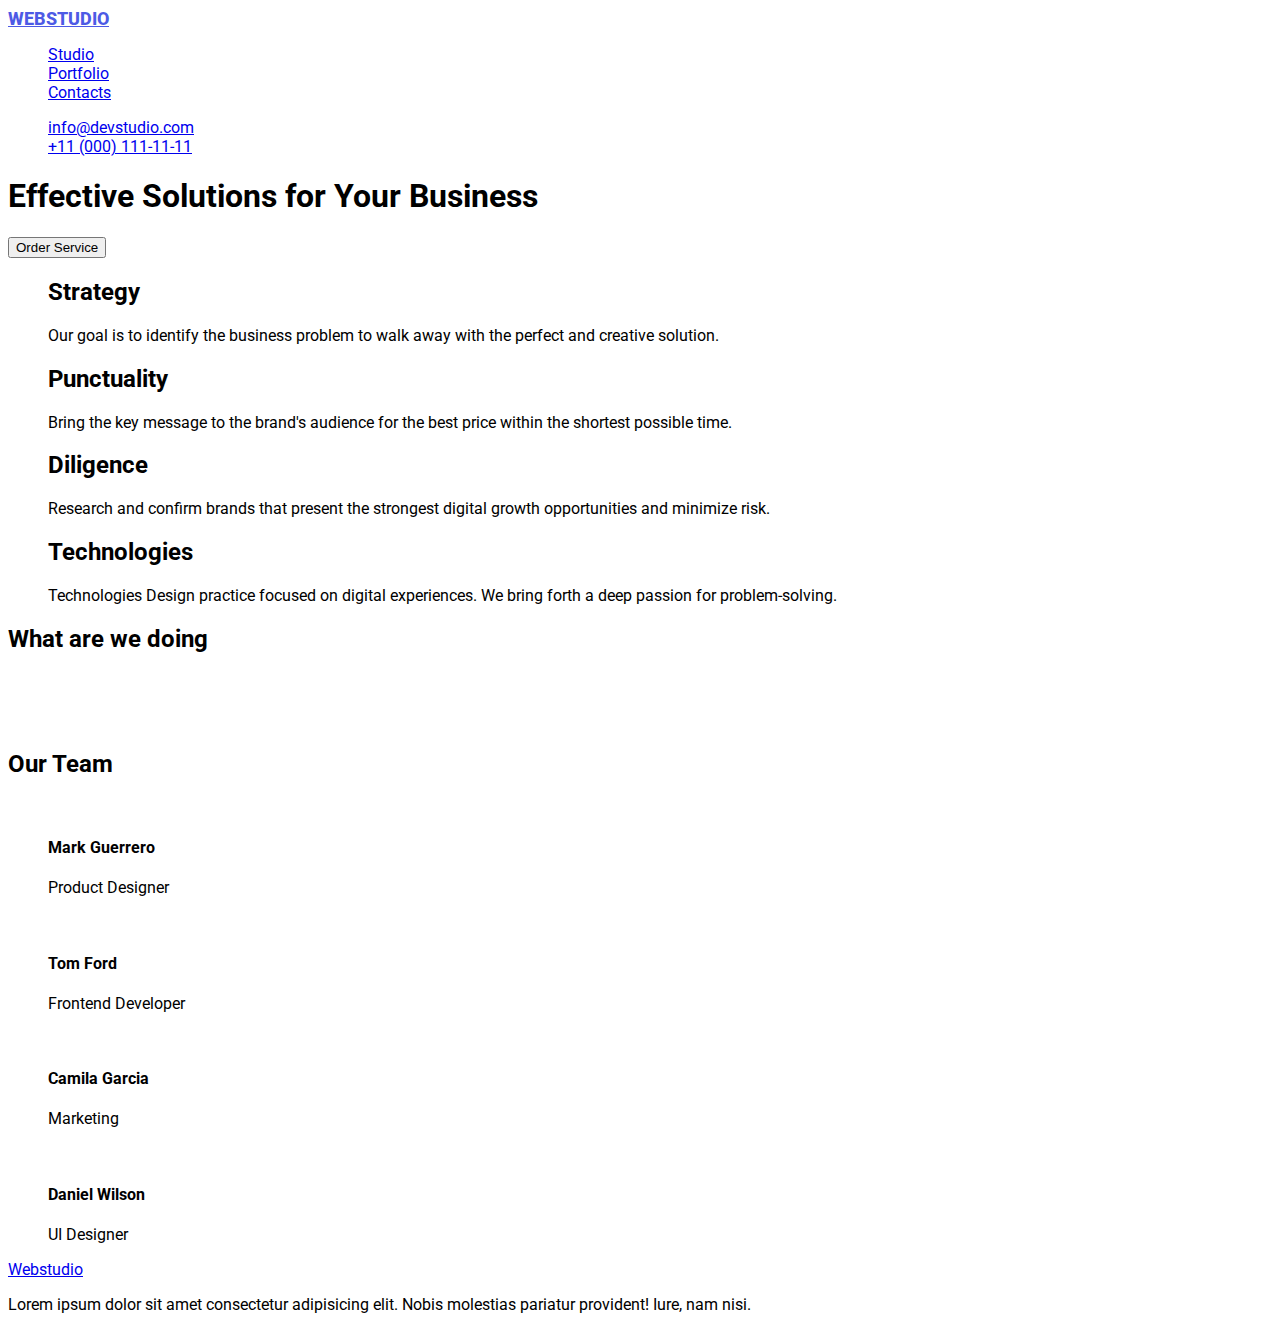
==== index.html @ 69cb19a6 "Add HTML plus just CSS" ====
<!DOCTYPE html>
<html lang="en">
  <head>
    <meta charset="UTF-8" />
    <meta name="viewport" content="width=device-width, initial-scale=1.0" />
    <link rel="preconnect" href="https://fonts.googleapis.com" />
    <link rel="preconnect" href="https://fonts.gstatic.com" crossorigin />
    <link
      href="https://fonts.googleapis.com/css2?family=Raleway:wght@800&family=Roboto:wght@400;500;700&display=swap"
      rel="stylesheet"
    />
    <link rel="stylesheet" href="./styles/styles.css" />
    <title>Document</title>
  </head>
  <body>
    <header class="">
      <nav class="">
        <a href="#" class="logo">Web<span class="logo-title">studio</span></a>
        <ul class="">
          <li class=""><a href="#" class="">Studio</a></li>
          <li class=""><a href="#" class="">Portfolio</a></li>
          <li class=""><a href="#" class="">Contacts </a></li>
        </ul>
      </nav>
      <ul class="">
        <li class="">
          <a href="mailto:info@devstudio.com" class="">info@devstudio.com</a>
        </li>
        <li class="">
          <a href="tel:+11 (000) 111-11-11" class="">+11 (000) 111-11-11</a>
        </li>
      </ul>
    </header>
    <main class="">
      <section class="">
        <h1 class="">Effective Solutions for Your Business</h1>
        <button class="">Order Service</button>
      </section>
      <section class="">
        <ul class="">
          <li class="">
            <h2 class="">Strategy</h2>
            <p class="">
              Our goal is to identify the business problem to walk away with the
              perfect and creative solution.
            </p>
          </li>
          <li class="">
            <h2 class="">Punctuality</h2>
            <p class="">
              Bring the key message to the brand's audience for the best price
              within the shortest possible time.
            </p>
          </li>
          <li class="">
            <h2 class="">Diligence</h2>
            <p class="">
              Research and confirm brands that present the strongest digital
              growth opportunities and minimize risk.
            </p>
          </li>
          <li class="">
            <h2 class="">Technologies</h2>
            <p class="">
              Technologies Design practice focused on digital experiences. We
              bring forth a deep passion for problem-solving.
            </p>
          </li>
        </ul>
      </section>
      <section class="">
        <h2>What are we doing</h2>
        <ul>
          <li><img src="" alt="" class="" /></li>
          <li><img src="" alt="" class="" /></li>
          <li><img src="" alt="" class="" /></li>
        </ul>
      </section>
      <section>
        <h2 class="">Our Team</h2>
        <ul class="">
          <li class="">
            <img src="" alt="" class="" />
            <h4 class="">Mark Guerrero</h4>
            <p class="">Product Designer</p>
          </li>
          <li class="">
            <img src="" alt="" class="" />
            <h4 class="">Tom Ford</h4>
            <p class="">Frontend Developer</p>
          </li>
          <li class="">
            <img src="" alt="" class="" />
            <h4 class="">Camila Garcia</h4>
            <p class="">Marketing</p>
          </li>
          <li class="">
            <img src="" alt="" class="" />
            <h4 class="">Daniel Wilson</h4>
            <p class="">UI Designer</p>
          </li>
        </ul>
      </section>
    </main>
    <footer>
      <a href="#">Web<span>studio</span></a>
      <p>
        Lorem ipsum dolor sit amet consectetur adipisicing elit. Nobis molestias
        pariatur provident! Iure, nam nisi.
      </p>
    </footer>
  </body>
</html>
---- styles/styles.css ----
:root {
  --hero-title-color: #ffffff;
  --section-title-color: #2e2f42;
  --text-color: #434455;
  --title-color: #4d5ae5;
  --text-size: ;
  --first-bg-color: ;
  --sekond-bg-color: ;
}
body {
  font-family: "Raleway", sans-serif;
  font-family: "Roboto", sans-serif;
}
a {
  list-style: none;
}
li {
  list-style: none;
}
.logo {
  font-size: 18px;
  font-weight: 800;
  color: #4d5ae5;
  text-transform: uppercase;
}
.logo-title {
}
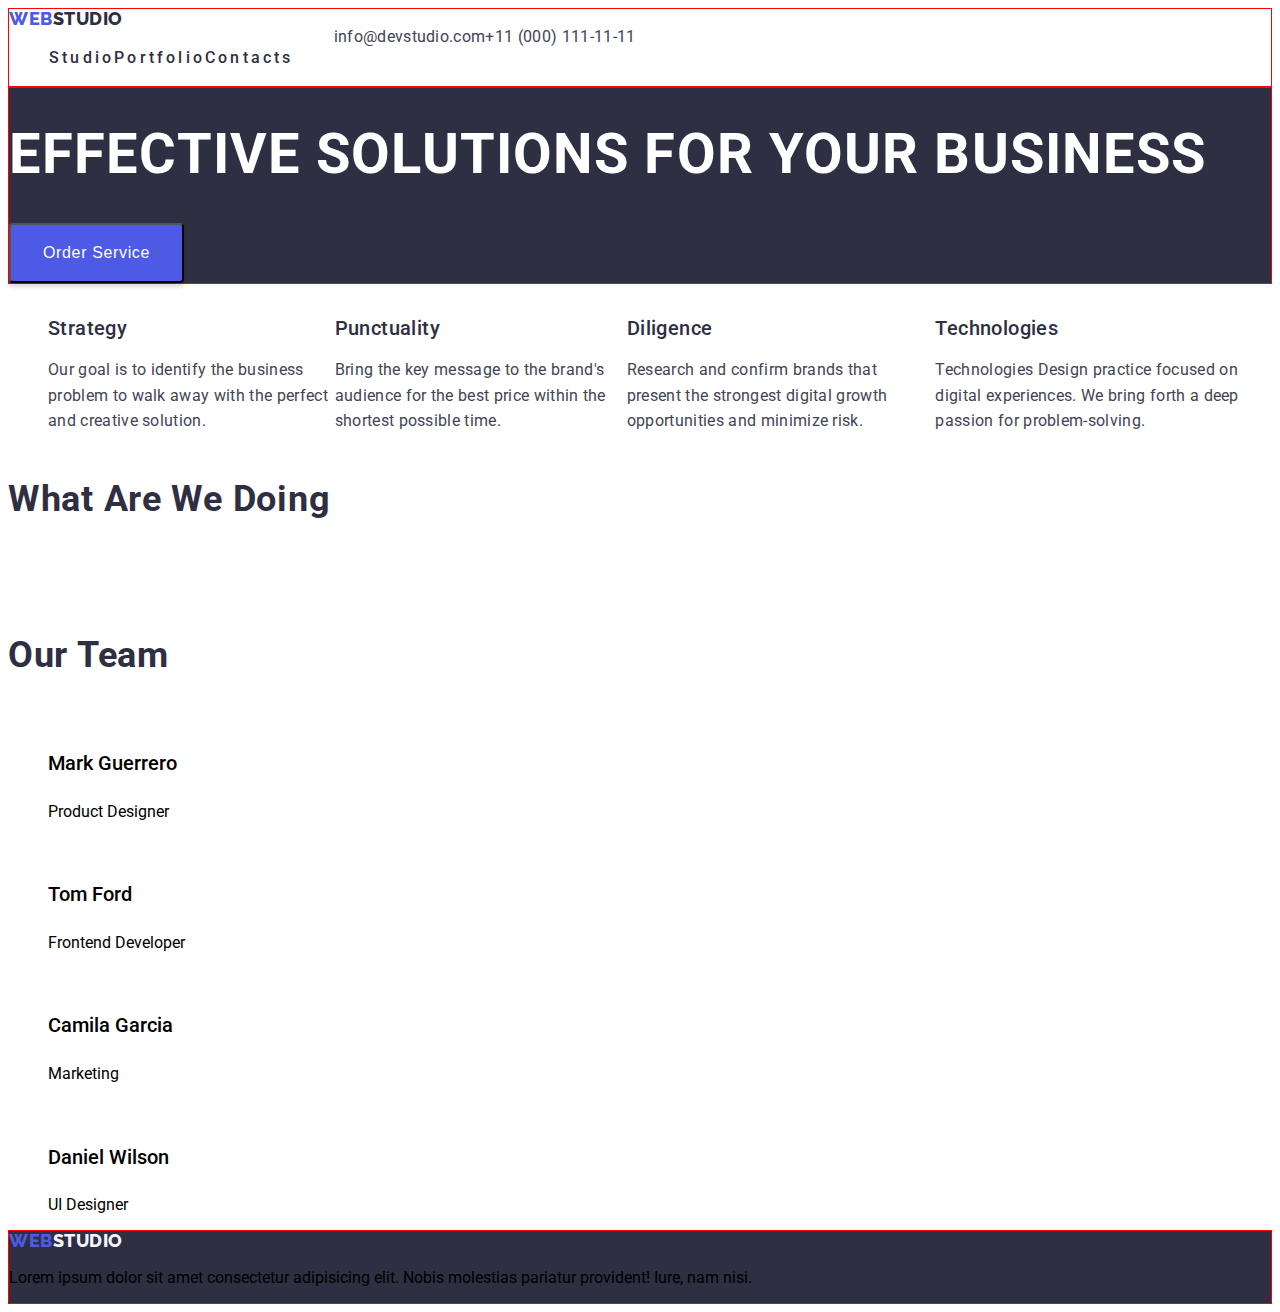
==== commit 31dbd34e: "add class in html + styles in css" ====
--- a/index.html
+++ b/index.html
@@ -9,102 +9,106 @@
       href="https://fonts.googleapis.com/css2?family=Raleway:wght@800&family=Roboto:wght@400;500;700&display=swap"
       rel="stylesheet"
     />
+    <title>Document</title>
     <link rel="stylesheet" href="./styles/styles.css" />
-    <title>Document</title>
   </head>
   <body>
-    <header class="">
-      <nav class="">
+    <header class="page-header">
+      <nav class="page-nav">
         <a href="#" class="logo">Web<span class="logo-title">studio</span></a>
-        <ul class="">
-          <li class=""><a href="#" class="">Studio</a></li>
-          <li class=""><a href="#" class="">Portfolio</a></li>
-          <li class=""><a href="#" class="">Contacts </a></li>
+        <ul class="list-nav">
+          <li class="item-nav"><a href="#" class="link-nav">Studio</a></li>
+          <li class="item-nav"><a href="#" class="link-nav">Portfolio</a></li>
+          <li class="item-nav"><a href="#" class="link-nav">Contacts </a></li>
         </ul>
       </nav>
-      <ul class="">
-        <li class="">
-          <a href="mailto:info@devstudio.com" class="">info@devstudio.com</a>
+      <ul class="contacts">
+        <li class="item-contacts">
+          <a href="mailto:info@devstudio.com" class="contacts-link"
+            >info@devstudio.com</a
+          >
         </li>
-        <li class="">
-          <a href="tel:+11 (000) 111-11-11" class="">+11 (000) 111-11-11</a>
+        <li class="item-contacts">
+          <a href="tel:+11 (000) 111-11-11" class="contacts-link"
+            >+11 (000) 111-11-11</a
+          >
         </li>
       </ul>
     </header>
-    <main class="">
-      <section class="">
-        <h1 class="">Effective Solutions for Your Business</h1>
-        <button class="">Order Service</button>
+    <main class="page-main">
+      <section class="hero">
+        <h1 class="title-hero">Effective Solutions for Your Business</h1>
+        <button class="button-hero">Order Service</button>
       </section>
-      <section class="">
-        <ul class="">
-          <li class="">
-            <h2 class="">Strategy</h2>
-            <p class="">
+      <section class="description">
+        <ul class="list-description">
+          <li class="item-description">
+            <h2 class="title-description">Strategy</h2>
+            <p class="text-description">
               Our goal is to identify the business problem to walk away with the
               perfect and creative solution.
             </p>
           </li>
-          <li class="">
-            <h2 class="">Punctuality</h2>
-            <p class="">
+          <li class="item-description">
+            <h2 class="title-description">Punctuality</h2>
+            <p class="text-description">
               Bring the key message to the brand's audience for the best price
               within the shortest possible time.
             </p>
           </li>
-          <li class="">
-            <h2 class="">Diligence</h2>
-            <p class="">
+          <li class="item-description">
+            <h2 class="title-description">Diligence</h2>
+            <p class="text-description">
               Research and confirm brands that present the strongest digital
               growth opportunities and minimize risk.
             </p>
           </li>
-          <li class="">
-            <h2 class="">Technologies</h2>
-            <p class="">
+          <li class="item-description">
+            <h2 class="title-description">Technologies</h2>
+            <p class="text-description">
               Technologies Design practice focused on digital experiences. We
               bring forth a deep passion for problem-solving.
             </p>
           </li>
         </ul>
       </section>
-      <section class="">
-        <h2>What are we doing</h2>
-        <ul>
-          <li><img src="" alt="" class="" /></li>
-          <li><img src="" alt="" class="" /></li>
-          <li><img src="" alt="" class="" /></li>
+      <section class="photo">
+        <h2 class="title-photo">What are we doing</h2>
+        <ul class="list-photo">
+          <li class="item-photo"><img src="" alt="" class="" /></li>
+          <li class="item-photo"><img src="" alt="" class="" /></li>
+          <li class="item-photo"><img src="" alt="" class="" /></li>
         </ul>
       </section>
-      <section>
-        <h2 class="">Our Team</h2>
-        <ul class="">
-          <li class="">
+      <section class="team">
+        <h2 class="title-team">Our Team</h2>
+        <ul class="list-team">
+          <li class="item-team">
             <img src="" alt="" class="" />
-            <h4 class="">Mark Guerrero</h4>
-            <p class="">Product Designer</p>
+            <h4 class="name-team">Mark Guerrero</h4>
+            <p class="text-team">Product Designer</p>
           </li>
-          <li class="">
+          <li class="item-team">
             <img src="" alt="" class="" />
-            <h4 class="">Tom Ford</h4>
-            <p class="">Frontend Developer</p>
+            <h4 class="name-team">Tom Ford</h4>
+            <p class="text-team">Frontend Developer</p>
           </li>
-          <li class="">
+          <li class="item-team">
             <img src="" alt="" class="" />
-            <h4 class="">Camila Garcia</h4>
-            <p class="">Marketing</p>
+            <h4 class="name-team">Camila Garcia</h4>
+            <p class="text-team">Marketing</p>
           </li>
-          <li class="">
+          <li class="item-team">
             <img src="" alt="" class="" />
-            <h4 class="">Daniel Wilson</h4>
-            <p class="">UI Designer</p>
+            <h4 class="name-team">Daniel Wilson</h4>
+            <p class="text-team">UI Designer</p>
           </li>
         </ul>
       </section>
     </main>
-    <footer>
-      <a href="#">Web<span>studio</span></a>
-      <p>
+    <footer class="page-footer">
+      <a href="#" class="logo">Web<span class="logo-footer">studio</span></a>
+      <p class="text-footer">
         Lorem ipsum dolor sit amet consectetur adipisicing elit. Nobis molestias
         pariatur provident! Iure, nam nisi.
       </p>
--- a/styles/styles.css
+++ b/styles/styles.css
@@ -1,27 +1,143 @@
 :root {
-  --hero-title-color: #ffffff;
-  --section-title-color: #2e2f42;
+  --title-color: #2e2f42;
   --text-color: #434455;
-  --title-color: #4d5ae5;
-  --text-size: ;
-  --first-bg-color: ;
-  --sekond-bg-color: ;
 }
 body {
   font-family: "Raleway", sans-serif;
   font-family: "Roboto", sans-serif;
 }
 a {
-  list-style: none;
+  text-decoration: none;
 }
 li {
   list-style: none;
 }
+.page-header {
+  border: 1px solid red;
+  display: flex;
+}
 .logo {
+  font-family: "Raleway", sans-serif;
   font-size: 18px;
   font-weight: 800;
+  line-height: 1.16;
+  letter-spacing: 0.03em;
   color: #4d5ae5;
   text-transform: uppercase;
+  text-decoration: none;
 }
 .logo-title {
+  color: var(--title-color);
 }
+.list-nav {
+  display: flex;
+}
+
+.item-nav {
+}
+.link-nav {
+  font-size: 16px;
+  font-weight: 500;
+  line-height: 1.5;
+  letter-spacing: 0.2em;
+  color: var(--title-color);
+}
+.contacts {
+  display: flex;
+}
+.item-contacts {
+}
+.contacts-link {
+  font-size: 16px;
+  font-weight: 400;
+  line-height: 1.5;
+  letter-spacing: 0.02em;
+  color: var(--text-color);
+}
+.page-main {
+}
+.hero {
+  border: 1px solid red;
+  background-color: var(--title-color);
+}
+.title-hero {
+  font-size: 56px;
+  font-weight: 700;
+  line-height: 1.07;
+  letter-spacing: 0.02em;
+  color: #ffffff;
+  text-transform: uppercase;
+}
+.button-hero {
+  font-size: 16px;
+  font-weight: 500;
+  line-height: 1.5;
+  letter-spacing: 0.04em;
+  color: #ffffff;
+  background-color: #4d5ae5;
+  padding: 16px 32px;
+  border-radius: 4px;
+  box-shadow: 0px 4px 4px 0px rgba(0, 0, 0, 0.15);
+}
+.description {
+}
+.list-description {
+  display: flex;
+}
+.item-description {
+}
+.title-description {
+  font-size: 20px;
+  font-weight: 500;
+  line-height: 1.2;
+  letter-spacing: 0.02em;
+  color: var(--title-color);
+}
+.text-description {
+  font-size: 16px;
+  font-weight: 400;
+  line-height: 1.6;
+  letter-spacing: 0.02em;
+  color: var(--text-color);
+}
+.photo {
+}
+.title-photo {
+  font-size: 36px;
+  font-weight: 700;
+  line-height: 1.1;
+  letter-spacing: 0.02em;
+  color: var(--title-color);
+  text-transform: capitalize;
+}
+.list-photo {
+}
+.item-photo {
+}
+.team {
+}
+.title-team {
+  font-size: 36px;
+  font-weight: 700;
+  line-height: 1.1;
+  letter-spacing: 0.02em;
+  color: var(--title-color);
+  text-transform: capitalize;
+}
+.list-team {
+}
+.item-team {
+}
+.name-team {
+  font-size: 20px;
+  font-weight: 500;
+}
+.text-team {
+}
+.page-footer {
+  border: 1px solid red;
+  background-color: #2e2f42;
+}
+.logo-footer {
+  color: #f4f4fd;
+}
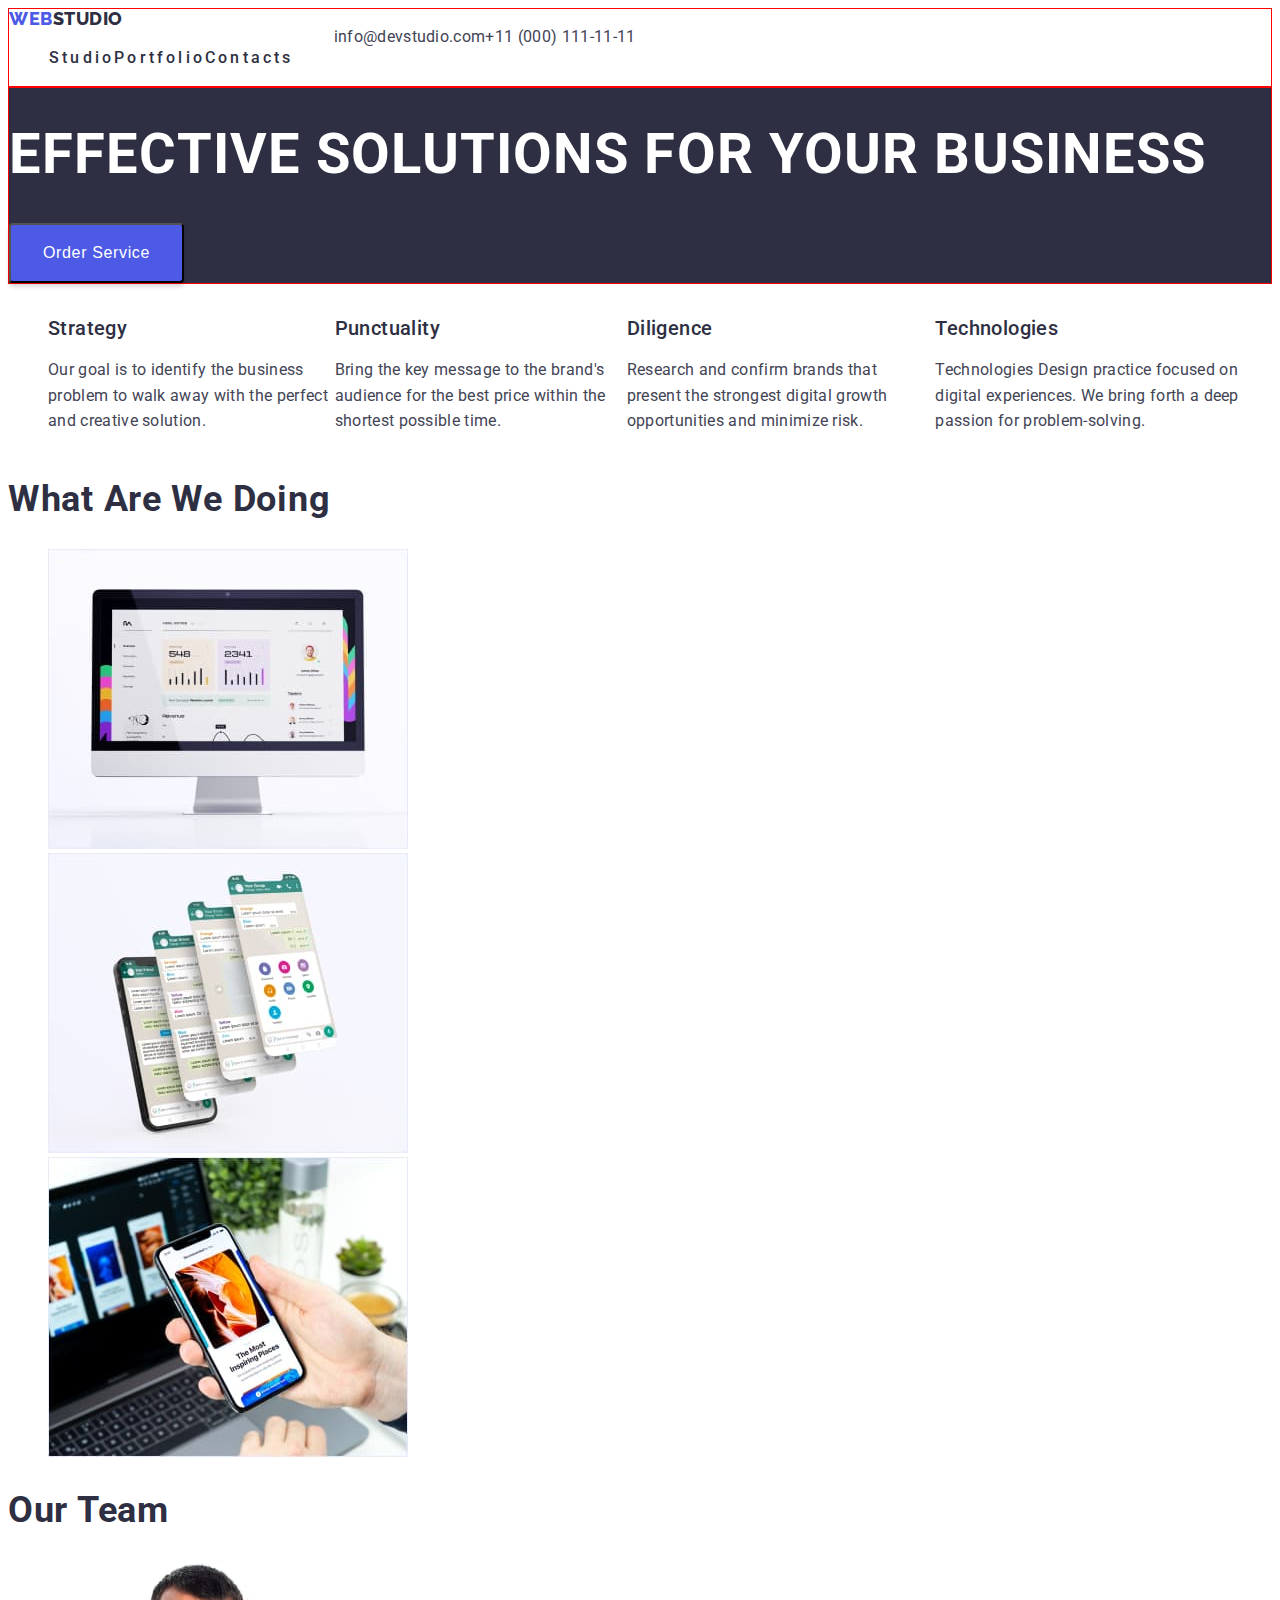
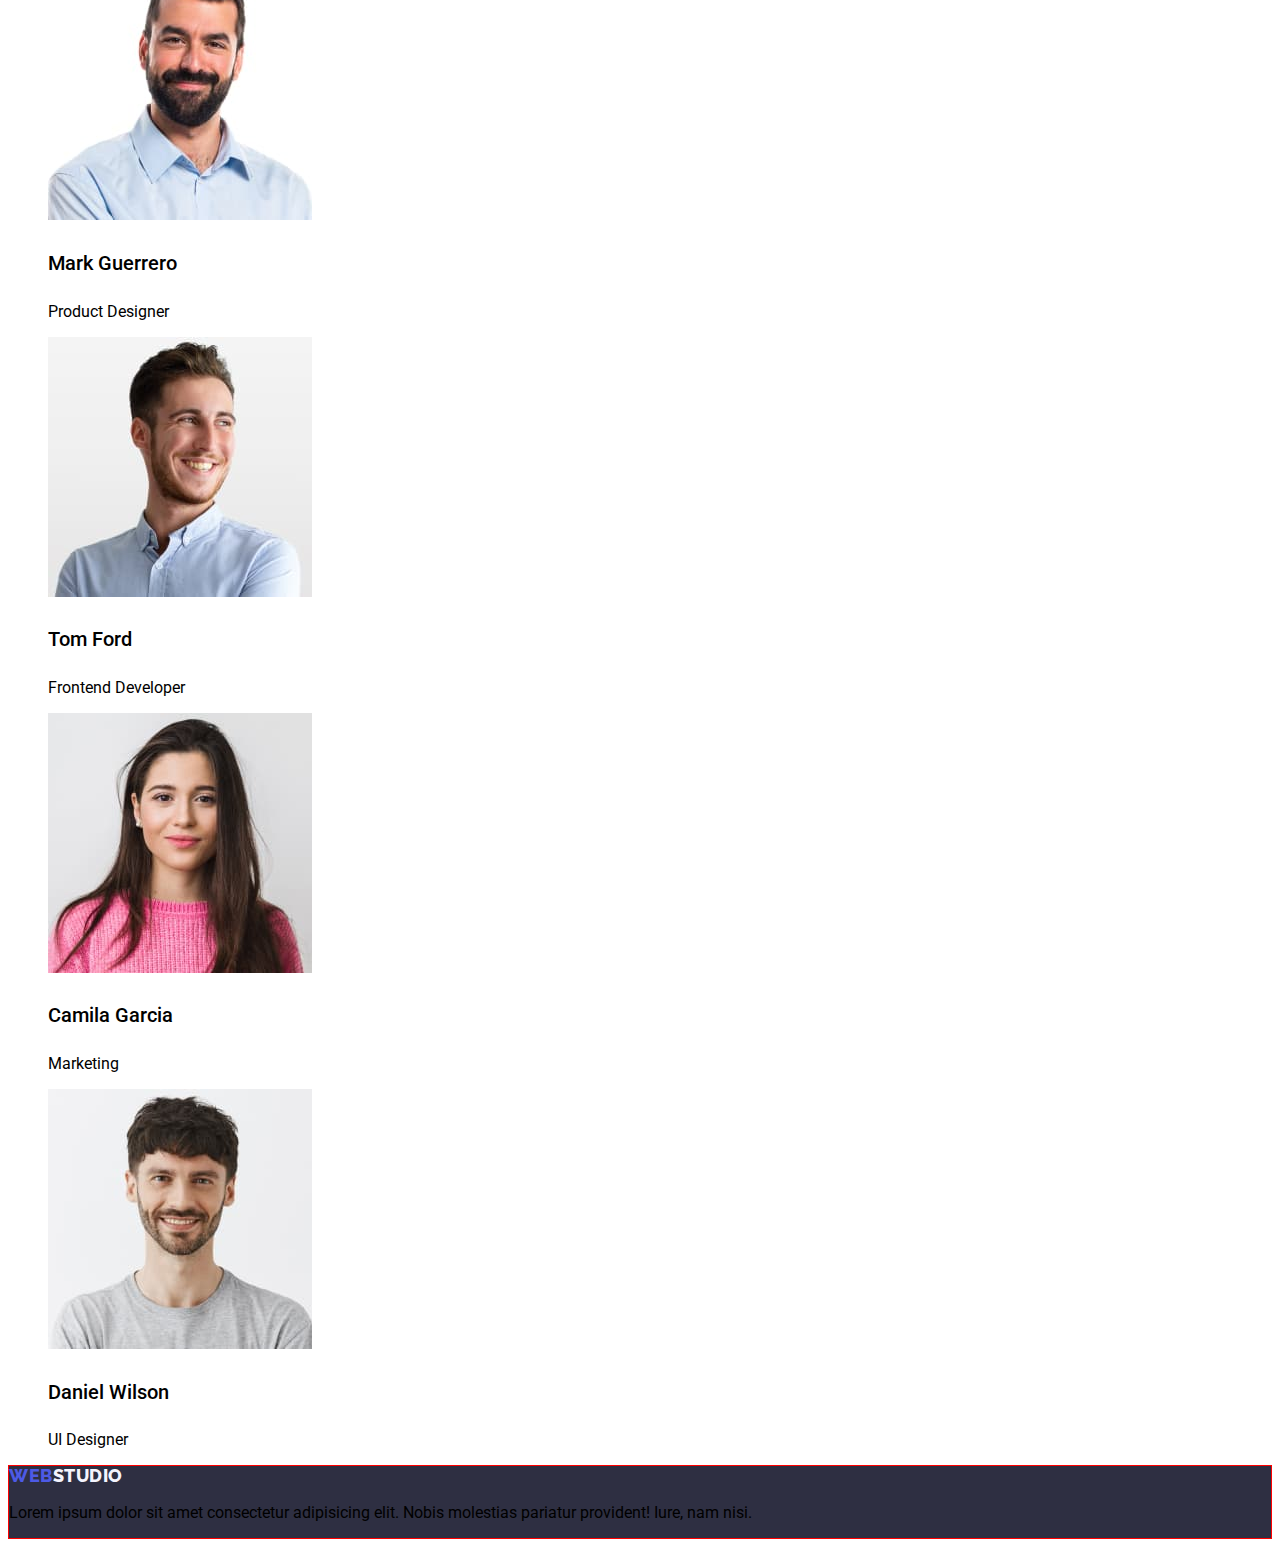
==== commit 71dcb765: "add photos" ====
--- a/index.html
+++ b/index.html
@@ -38,7 +38,7 @@
     <main class="page-main">
       <section class="hero">
         <h1 class="title-hero">Effective Solutions for Your Business</h1>
-        <button class="button-hero">Order Service</button>
+        <button type="button" class="button-hero">Order Service</button>
       </section>
       <section class="description">
         <ul class="list-description">
@@ -75,31 +75,53 @@
       <section class="photo">
         <h2 class="title-photo">What are we doing</h2>
         <ul class="list-photo">
-          <li class="item-photo"><img src="" alt="" class="" /></li>
-          <li class="item-photo"><img src="" alt="" class="" /></li>
-          <li class="item-photo"><img src="" alt="" class="" /></li>
+          <li class="item-photo">
+            <img src="./images/pc.jpg" alt="pc" class="" />
+          </li>
+          <li class="item-photo">
+            <img
+              src="./images/application.jpg"
+              alt="pages-application"
+              class=""
+            />
+          </li>
+          <li class="item-photo">
+            <img src="./images/phone.jpg" alt="phone" class="" />
+          </li>
         </ul>
       </section>
       <section class="team">
         <h2 class="title-team">Our Team</h2>
         <ul class="list-team">
           <li class="item-team">
-            <img src="" alt="" class="" />
+            <img
+              src="./images/Mark Guerrero.jpg"
+              alt="Mark Guerrero"
+              class=""
+            />
             <h4 class="name-team">Mark Guerrero</h4>
             <p class="text-team">Product Designer</p>
           </li>
           <li class="item-team">
-            <img src="" alt="" class="" />
+            <img src="./images/Tom Ford.jpg" alt="Tom Ford" class="" />
             <h4 class="name-team">Tom Ford</h4>
             <p class="text-team">Frontend Developer</p>
           </li>
           <li class="item-team">
-            <img src="" alt="" class="" />
+            <img
+              src="./images/Camila Garcia.jpg"
+              alt="Camila Garcia"
+              class=""
+            />
             <h4 class="name-team">Camila Garcia</h4>
             <p class="text-team">Marketing</p>
           </li>
           <li class="item-team">
-            <img src="" alt="" class="" />
+            <img
+              src="./images/Daniel Wilson.jpg"
+              alt="Daniel Wilson"
+              class=""
+            />
             <h4 class="name-team">Daniel Wilson</h4>
             <p class="text-team">UI Designer</p>
           </li>
@@ -114,4 +136,5 @@
       </p>
     </footer>
   </body>
+  <script src="./js/script.js"></script>
 </html>
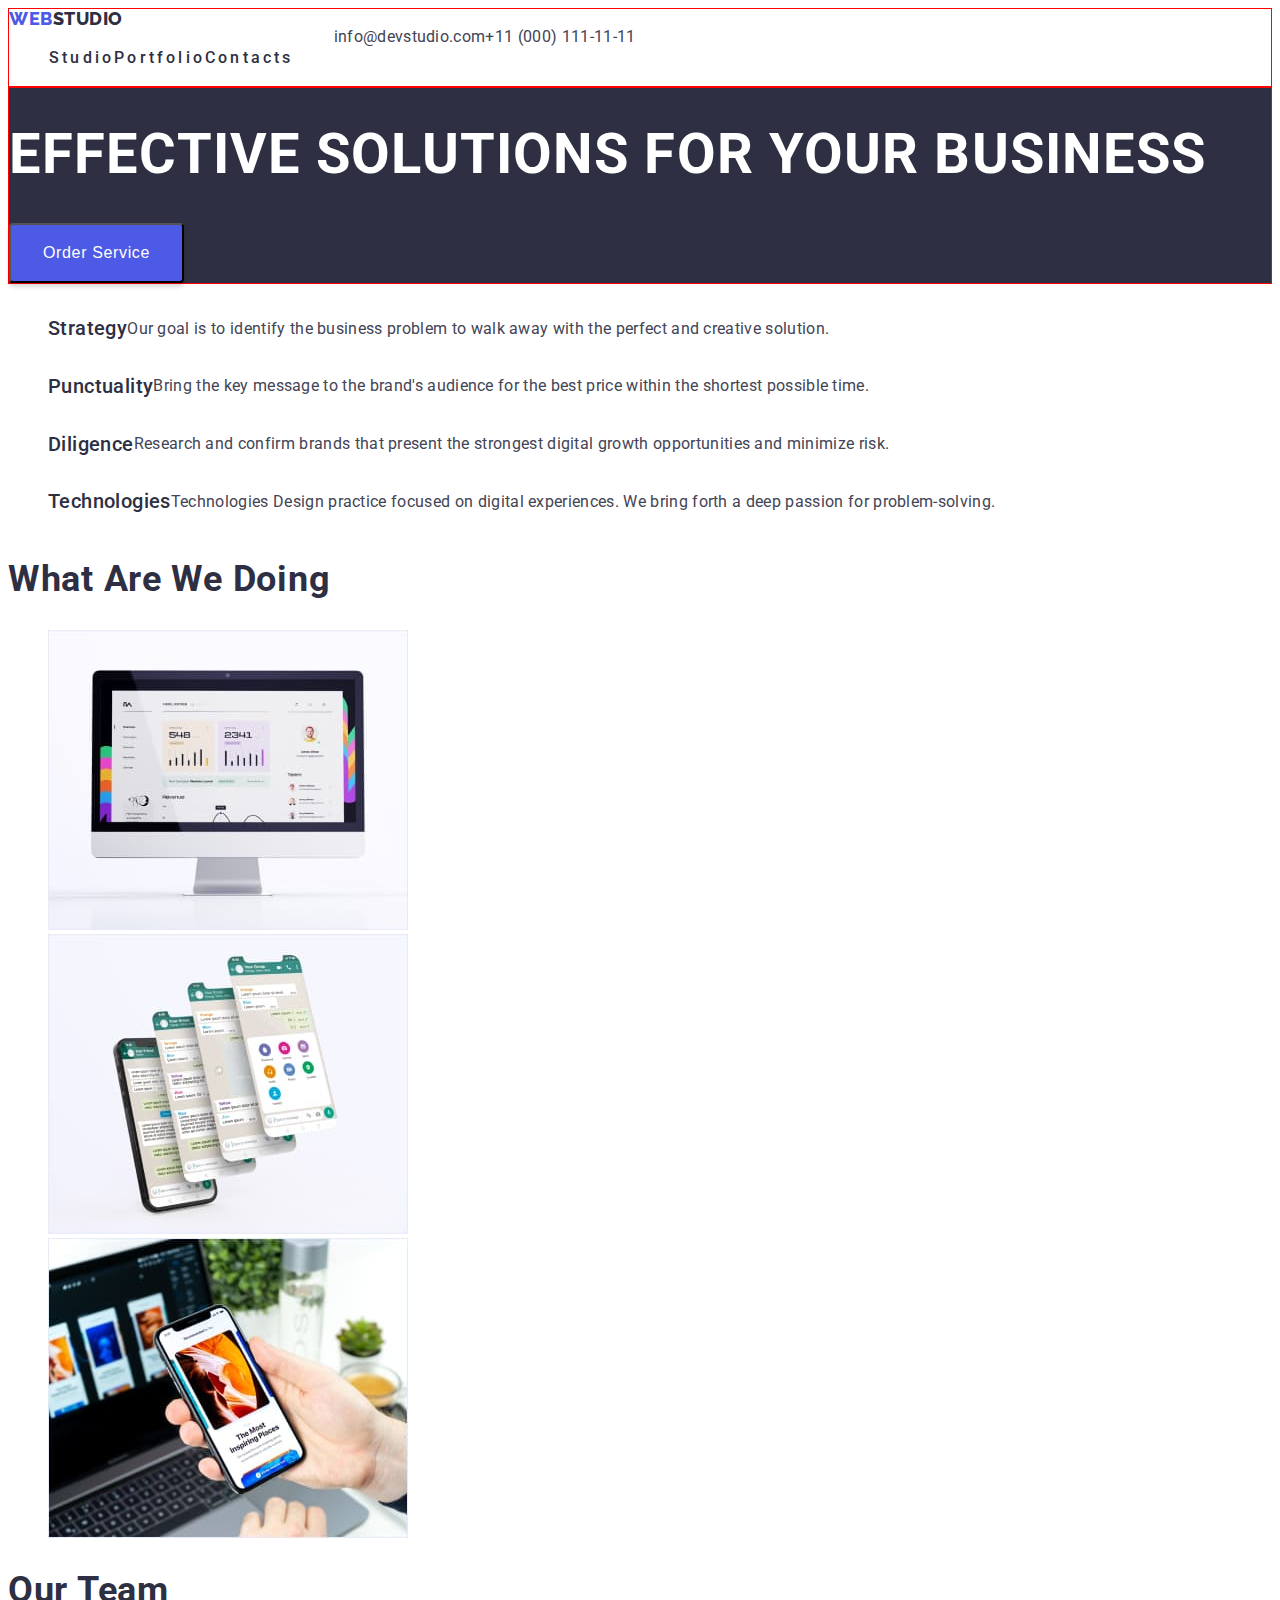
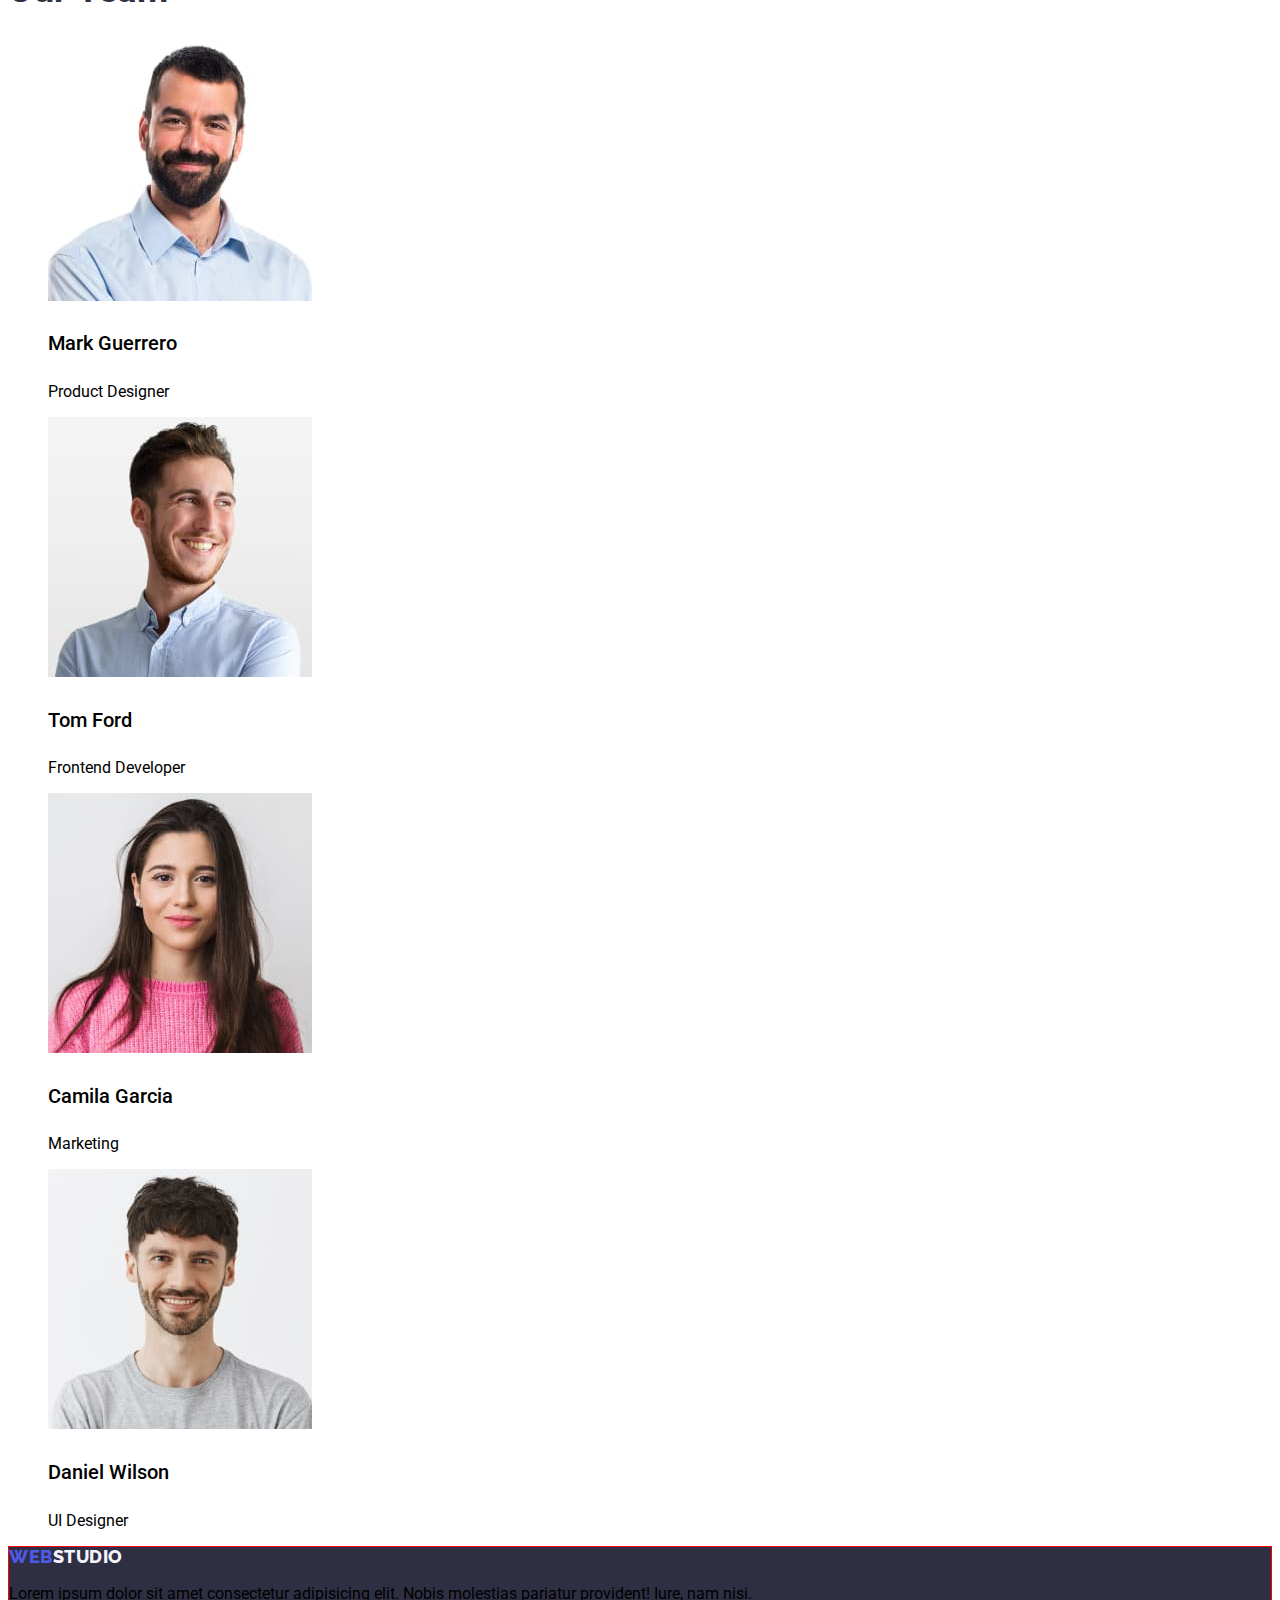
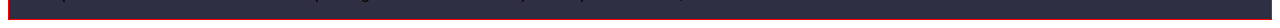
==== commit 7edbe21a: "Changed names class in html" ====
--- a/index.html
+++ b/index.html
@@ -14,58 +14,64 @@
   </head>
   <body>
     <header class="page-header">
-      <nav class="page-nav">
+      <nav class="page-navigation curent">
         <a href="#" class="logo">Web<span class="logo-title">studio</span></a>
-        <ul class="list-nav">
-          <li class="item-nav"><a href="#" class="link-nav">Studio</a></li>
-          <li class="item-nav"><a href="#" class="link-nav">Portfolio</a></li>
-          <li class="item-nav"><a href="#" class="link-nav">Contacts </a></li>
+        <ul class="page-menu">
+          <li class="page-navigation-list list">
+            <a href="#" class="page-navigation-link link">Studio</a>
+          </li>
+          <li class="page-navigation-list list">
+            <a href="#" class="page-navigation-link link">Portfolio</a>
+          </li>
+          <li class="page-navigation-list list">
+            <a href="#" class="page-navigation-link link">Contacts </a>
+          </li>
         </ul>
       </nav>
-      <ul class="contacts">
-        <li class="item-contacts">
-          <a href="mailto:info@devstudio.com" class="contacts-link"
+      <ul class="page-contacts">
+        <li class="page-contacts-list list">
+          <a href="mailto:info@devstudio.com" class="page-contacts-link link"
             >info@devstudio.com</a
           >
         </li>
-        <li class="item-contacts">
-          <a href="tel:+11 (000) 111-11-11" class="contacts-link"
+        <li class="page-contacts-list list">
+          <a href="tel:+11 (000) 111-11-11" class="page-contacts-link link"
             >+11 (000) 111-11-11</a
           >
         </li>
       </ul>
     </header>
-    <main class="page-main">
+    <main class="primary">
       <section class="hero">
-        <h1 class="title-hero">Effective Solutions for Your Business</h1>
-        <button type="button" class="button-hero">Order Service</button>
+        <h1 class="hero-title">Effective Solutions for Your Business</h1>
+        <button type="button" class="hero-btn">Order Service</button>
       </section>
       <section class="description">
-        <ul class="list-description">
-          <li class="item-description">
-            <h2 class="title-description">Strategy</h2>
-            <p class="text-description">
+        <ul class="description-goals">
+          <li class="description-goals-list list">
+            <h2 class="description-goals-title">Strategy</h2>
+            <p class="description-goals-text">
               Our goal is to identify the business problem to walk away with the
               perfect and creative solution.
             </p>
           </li>
-          <li class="item-description">
-            <h2 class="title-description">Punctuality</h2>
-            <p class="text-description">
+          <li class="description-goals-list list">
+            <h2 class="description-goals-title">Punctuality</h2>
+            <p class="description-goals-text">
               Bring the key message to the brand's audience for the best price
               within the shortest possible time.
             </p>
           </li>
-          <li class="item-description">
-            <h2 class="title-description">Diligence</h2>
-            <p class="text-description">
+          <li class="description-goals-list list">
+            <h2 class="description-goals-title">Diligence</h2>
+            <p class="description-goals-text">
               Research and confirm brands that present the strongest digital
               growth opportunities and minimize risk.
             </p>
           </li>
-          <li class="item-description">
-            <h2 class="title-description">Technologies</h2>
-            <p class="text-description">
+          <li class="description-goals-list list">
+            <h2 class="description-goals-title">Technologies</h2>
+            <p class="description-goals-text">
               Technologies Design practice focused on digital experiences. We
               bring forth a deep passion for problem-solving.
             </p>
@@ -73,64 +79,90 @@
         </ul>
       </section>
       <section class="photo">
-        <h2 class="title-photo">What are we doing</h2>
-        <ul class="list-photo">
-          <li class="item-photo">
-            <img src="./images/pc.jpg" alt="pc" class="" />
+        <h2 class="photo-title">What are we doing</h2>
+        <ul class="photo-roster">
+          <li class="photo-roster-list list">
+            <img
+              src="./images/pc.jpg"
+              alt="pc"
+              class="photo-roster-img"
+              width=""
+              height=""
+            />
           </li>
-          <li class="item-photo">
+          <li class="photo-roster-list list">
             <img
               src="./images/application.jpg"
               alt="pages-application"
-              class=""
+              class="photo-roster-img"
+              width=""
+              height=""
             />
           </li>
-          <li class="item-photo">
-            <img src="./images/phone.jpg" alt="phone" class="" />
+          <li class="photo-roster-list list">
+            <img
+              src="./images/phone.jpg"
+              alt="phone"
+              class="photo-roster-img"
+              width=""
+              height=""
+            />
           </li>
         </ul>
       </section>
       <section class="team">
-        <h2 class="title-team">Our Team</h2>
-        <ul class="list-team">
-          <li class="item-team">
+        <h2 class="team-title">Our Team</h2>
+        <ul class="team-description">
+          <li class="team-description-list list">
             <img
               src="./images/Mark Guerrero.jpg"
               alt="Mark Guerrero"
-              class=""
+              class="team-description-img"
+              width=""
+              height=""
             />
-            <h4 class="name-team">Mark Guerrero</h4>
-            <p class="text-team">Product Designer</p>
+            <h4 class="team-description-name">Mark Guerrero</h4>
+            <p class="team-description-position">Product Designer</p>
           </li>
-          <li class="item-team">
-            <img src="./images/Tom Ford.jpg" alt="Tom Ford" class="" />
-            <h4 class="name-team">Tom Ford</h4>
-            <p class="text-team">Frontend Developer</p>
+          <li class="team-description-list list">
+            <img
+              src="./images/Tom Ford.jpg"
+              alt="Tom Ford"
+              class="team-description-img"
+              width=""
+              height=""
+            />
+            <h4 class="team-description-name">Tom Ford</h4>
+            <p class="team-description-position">Frontend Developer</p>
           </li>
-          <li class="item-team">
+          <li class="team-description-list list">
             <img
               src="./images/Camila Garcia.jpg"
               alt="Camila Garcia"
-              class=""
+              class="team-description-img"
+              width=""
+              height=""
             />
-            <h4 class="name-team">Camila Garcia</h4>
-            <p class="text-team">Marketing</p>
+            <h4 class="team-description-name">Camila Garcia</h4>
+            <p class="team-description-position">Marketing</p>
           </li>
-          <li class="item-team">
+          <li class="team-description-list list">
             <img
               src="./images/Daniel Wilson.jpg"
               alt="Daniel Wilson"
-              class=""
+              class="team-description-img"
+              width=""
+              height=""
             />
-            <h4 class="name-team">Daniel Wilson</h4>
-            <p class="text-team">UI Designer</p>
+            <h4 class="team-description-name">Daniel Wilson</h4>
+            <p class="team-description-position">UI Designer</p>
           </li>
         </ul>
       </section>
     </main>
-    <footer class="page-footer">
+    <footer class="footer">
       <a href="#" class="logo">Web<span class="logo-footer">studio</span></a>
-      <p class="text-footer">
+      <p class="footer-text">
         Lorem ipsum dolor sit amet consectetur adipisicing elit. Nobis molestias
         pariatur provident! Iure, nam nisi.
       </p>
--- a/styles/styles.css
+++ b/styles/styles.css
@@ -6,12 +6,14 @@
   font-family: "Raleway", sans-serif;
   font-family: "Roboto", sans-serif;
 }
-a {
+.link {
   text-decoration: none;
 }
-li {
-  list-style: none;
+.list {
+  list-style-type: none;
 }
+
+/**-----------------HEADER------------- */
 .page-header {
   border: 1px solid red;
   display: flex;
@@ -29,38 +31,34 @@
 .logo-title {
   color: var(--title-color);
 }
-.list-nav {
+.page-menu {
   display: flex;
 }
 
-.item-nav {
-}
-.link-nav {
+.page-navigation-link {
   font-size: 16px;
   font-weight: 500;
   line-height: 1.5;
   letter-spacing: 0.2em;
   color: var(--title-color);
 }
-.contacts {
+.page-contacts {
   display: flex;
 }
-.item-contacts {
-}
-.contacts-link {
+
+.page-contacts-link {
   font-size: 16px;
   font-weight: 400;
   line-height: 1.5;
   letter-spacing: 0.02em;
   color: var(--text-color);
 }
-.page-main {
-}
+/**--------------HERO-------------- */
 .hero {
   border: 1px solid red;
   background-color: var(--title-color);
 }
-.title-hero {
+.hero-title {
   font-size: 56px;
   font-weight: 700;
   line-height: 1.07;
@@ -68,7 +66,7 @@
   color: #ffffff;
   text-transform: uppercase;
 }
-.button-hero {
+.hero-btn {
   font-size: 16px;
   font-weight: 500;
   line-height: 1.5;
@@ -79,30 +77,29 @@
   border-radius: 4px;
   box-shadow: 0px 4px 4px 0px rgba(0, 0, 0, 0.15);
 }
-.description {
-}
-.list-description {
+/**-----------------DESCRIPTION------------- */
+
+.description-goals-list {
   display: flex;
 }
-.item-description {
-}
-.title-description {
+.description-goals-title {
   font-size: 20px;
   font-weight: 500;
   line-height: 1.2;
   letter-spacing: 0.02em;
   color: var(--title-color);
 }
-.text-description {
+
+.description-goals-text {
   font-size: 16px;
   font-weight: 400;
   line-height: 1.6;
   letter-spacing: 0.02em;
   color: var(--text-color);
 }
-.photo {
-}
-.title-photo {
+/**-----------------PHOTO------------- */
+
+.photo-title {
   font-size: 36px;
   font-weight: 700;
   line-height: 1.1;
@@ -110,13 +107,9 @@
   color: var(--title-color);
   text-transform: capitalize;
 }
-.list-photo {
-}
-.item-photo {
-}
-.team {
-}
-.title-team {
+/**-----------------TEAM------------- */
+
+.team-title {
   font-size: 36px;
   font-weight: 700;
   line-height: 1.1;
@@ -124,17 +117,14 @@
   color: var(--title-color);
   text-transform: capitalize;
 }
-.list-team {
-}
-.item-team {
-}
-.name-team {
+
+.team-description-name {
   font-size: 20px;
   font-weight: 500;
 }
-.text-team {
-}
-.page-footer {
+/**-----------------FOOTER------------- */
+
+.footer {
   border: 1px solid red;
   background-color: #2e2f42;
 }
